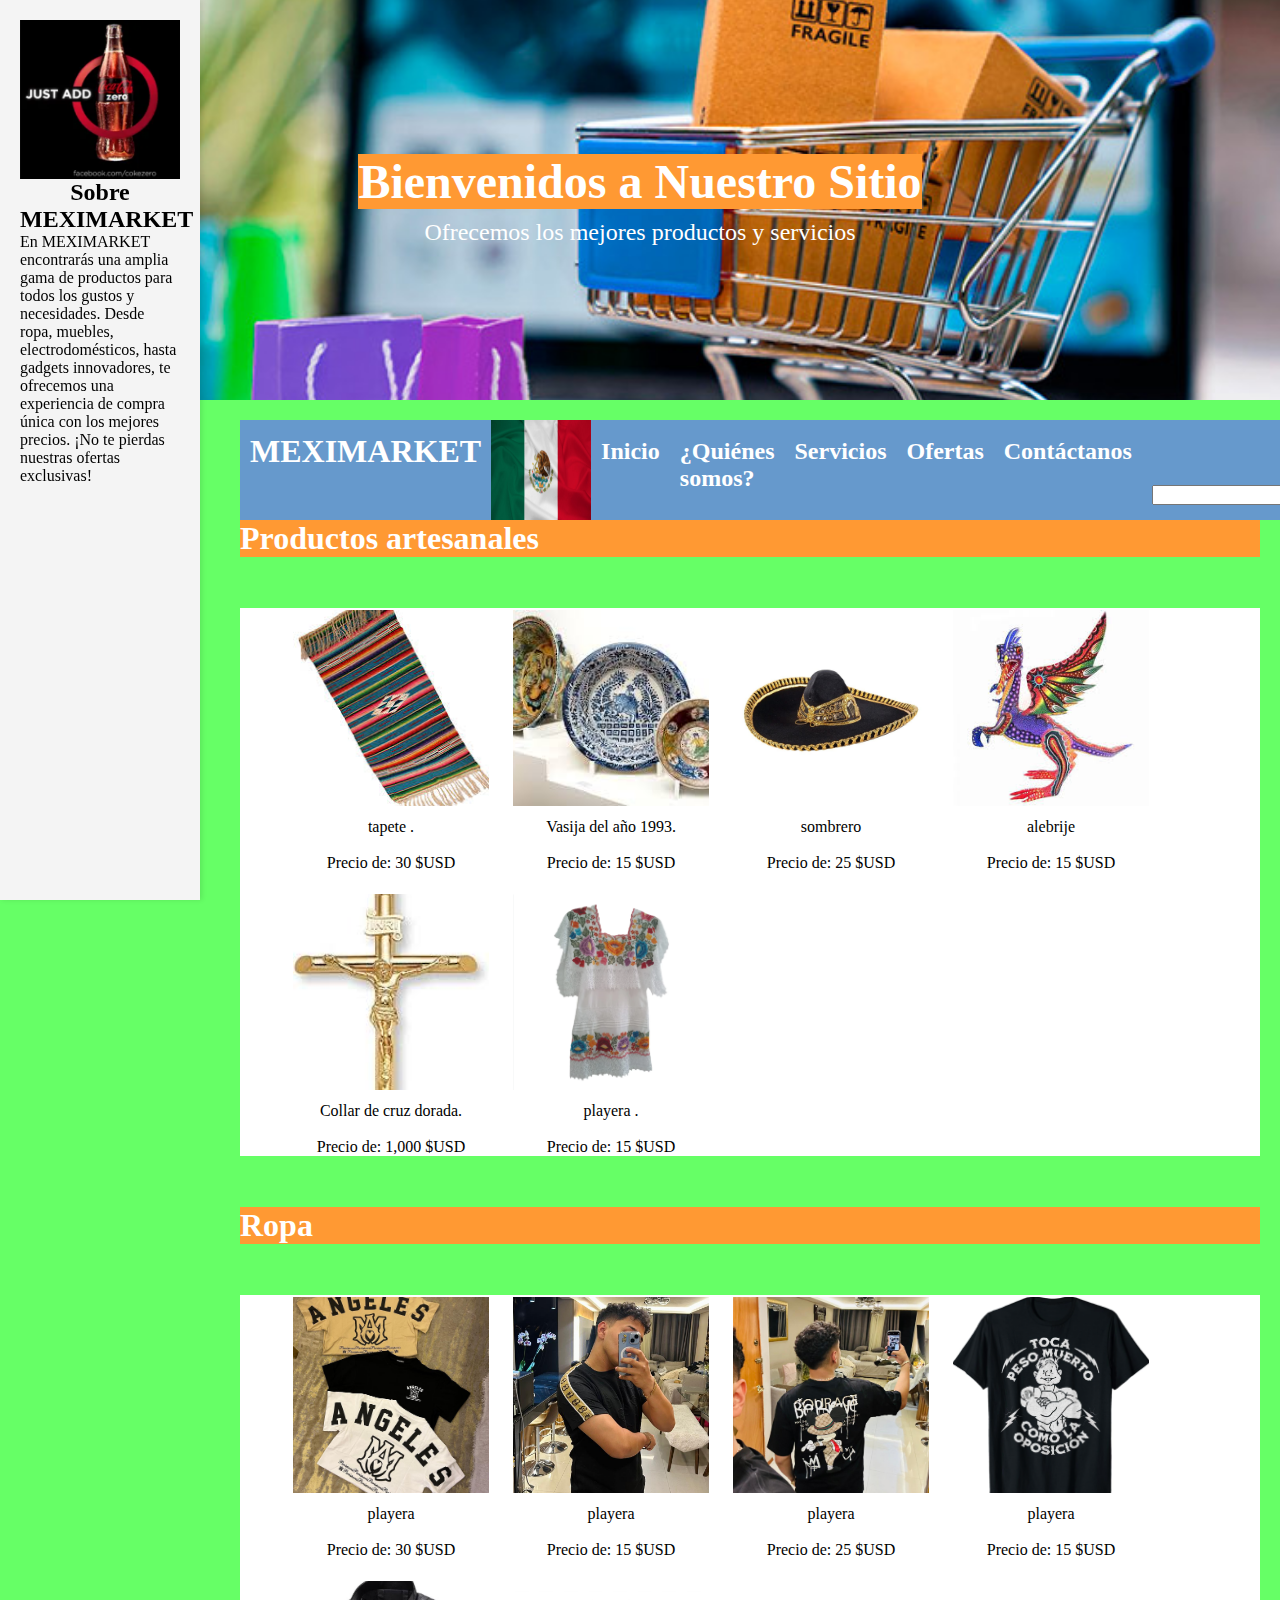
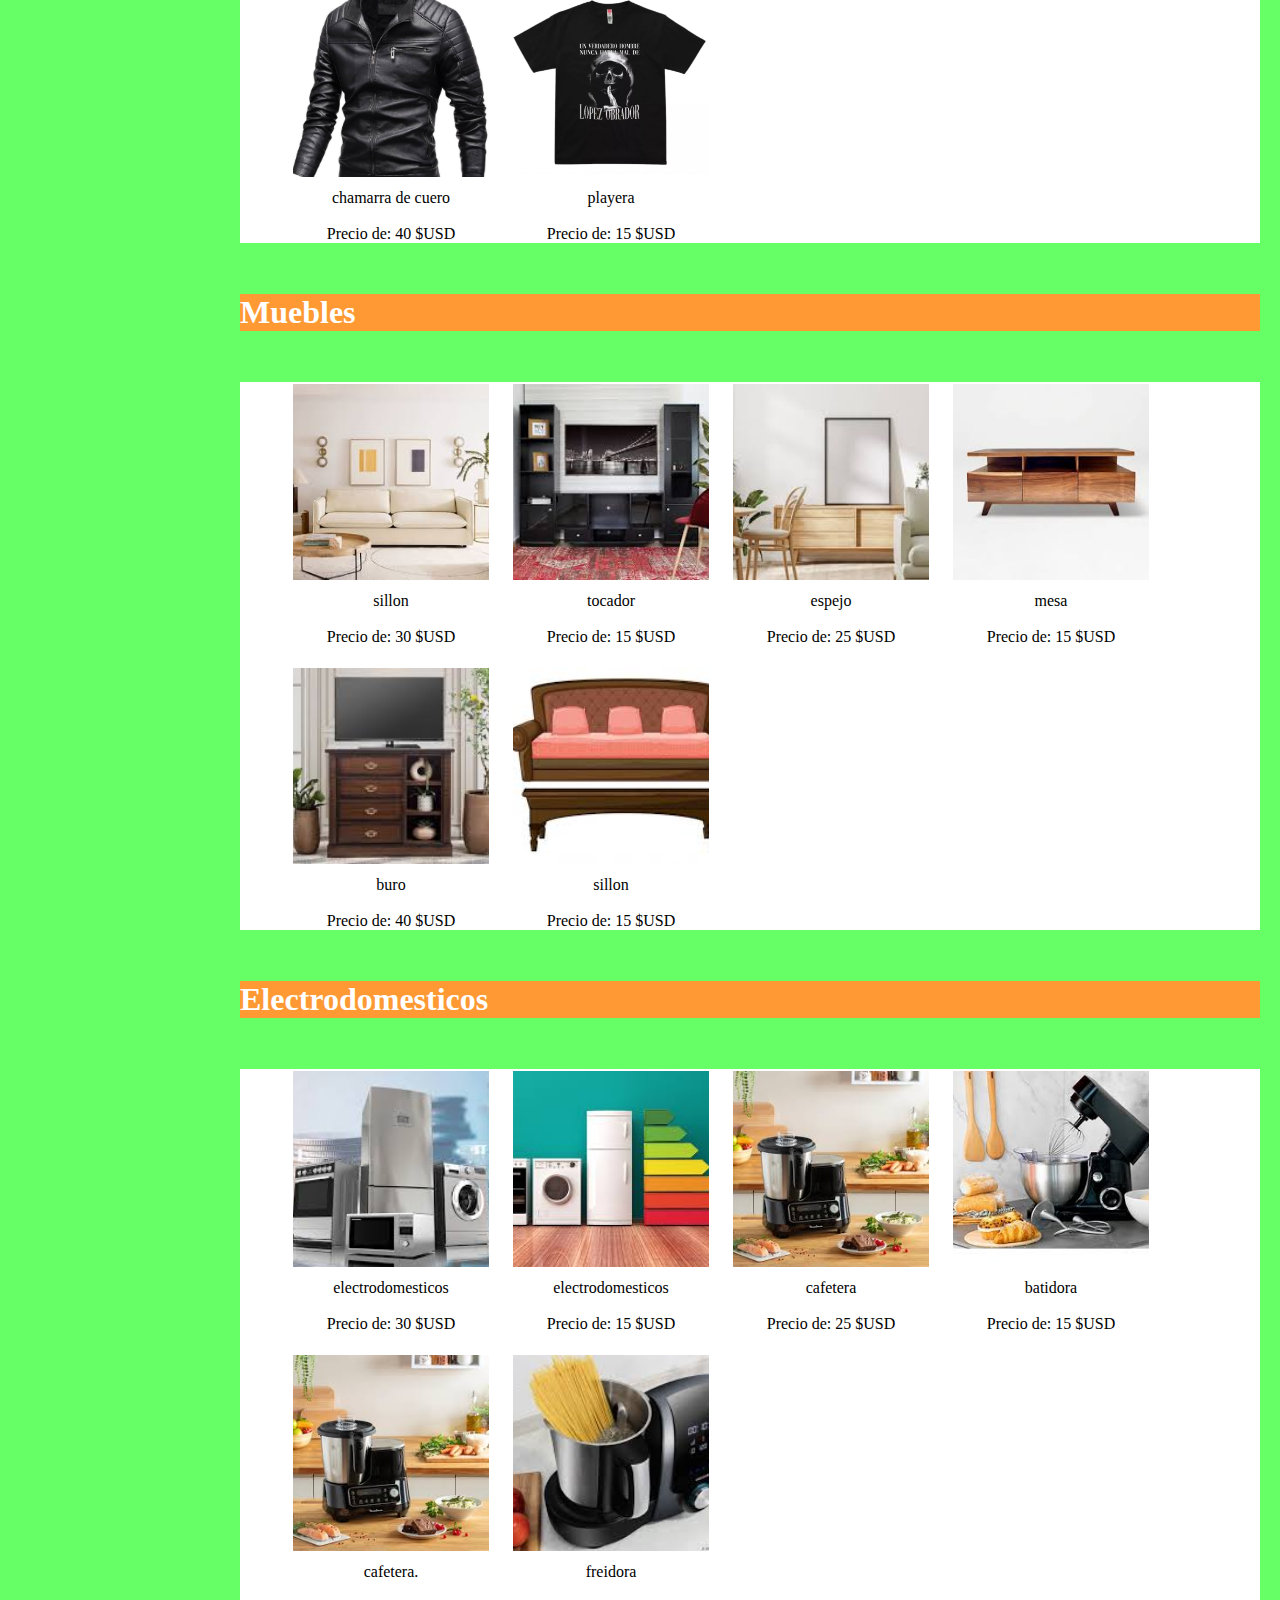
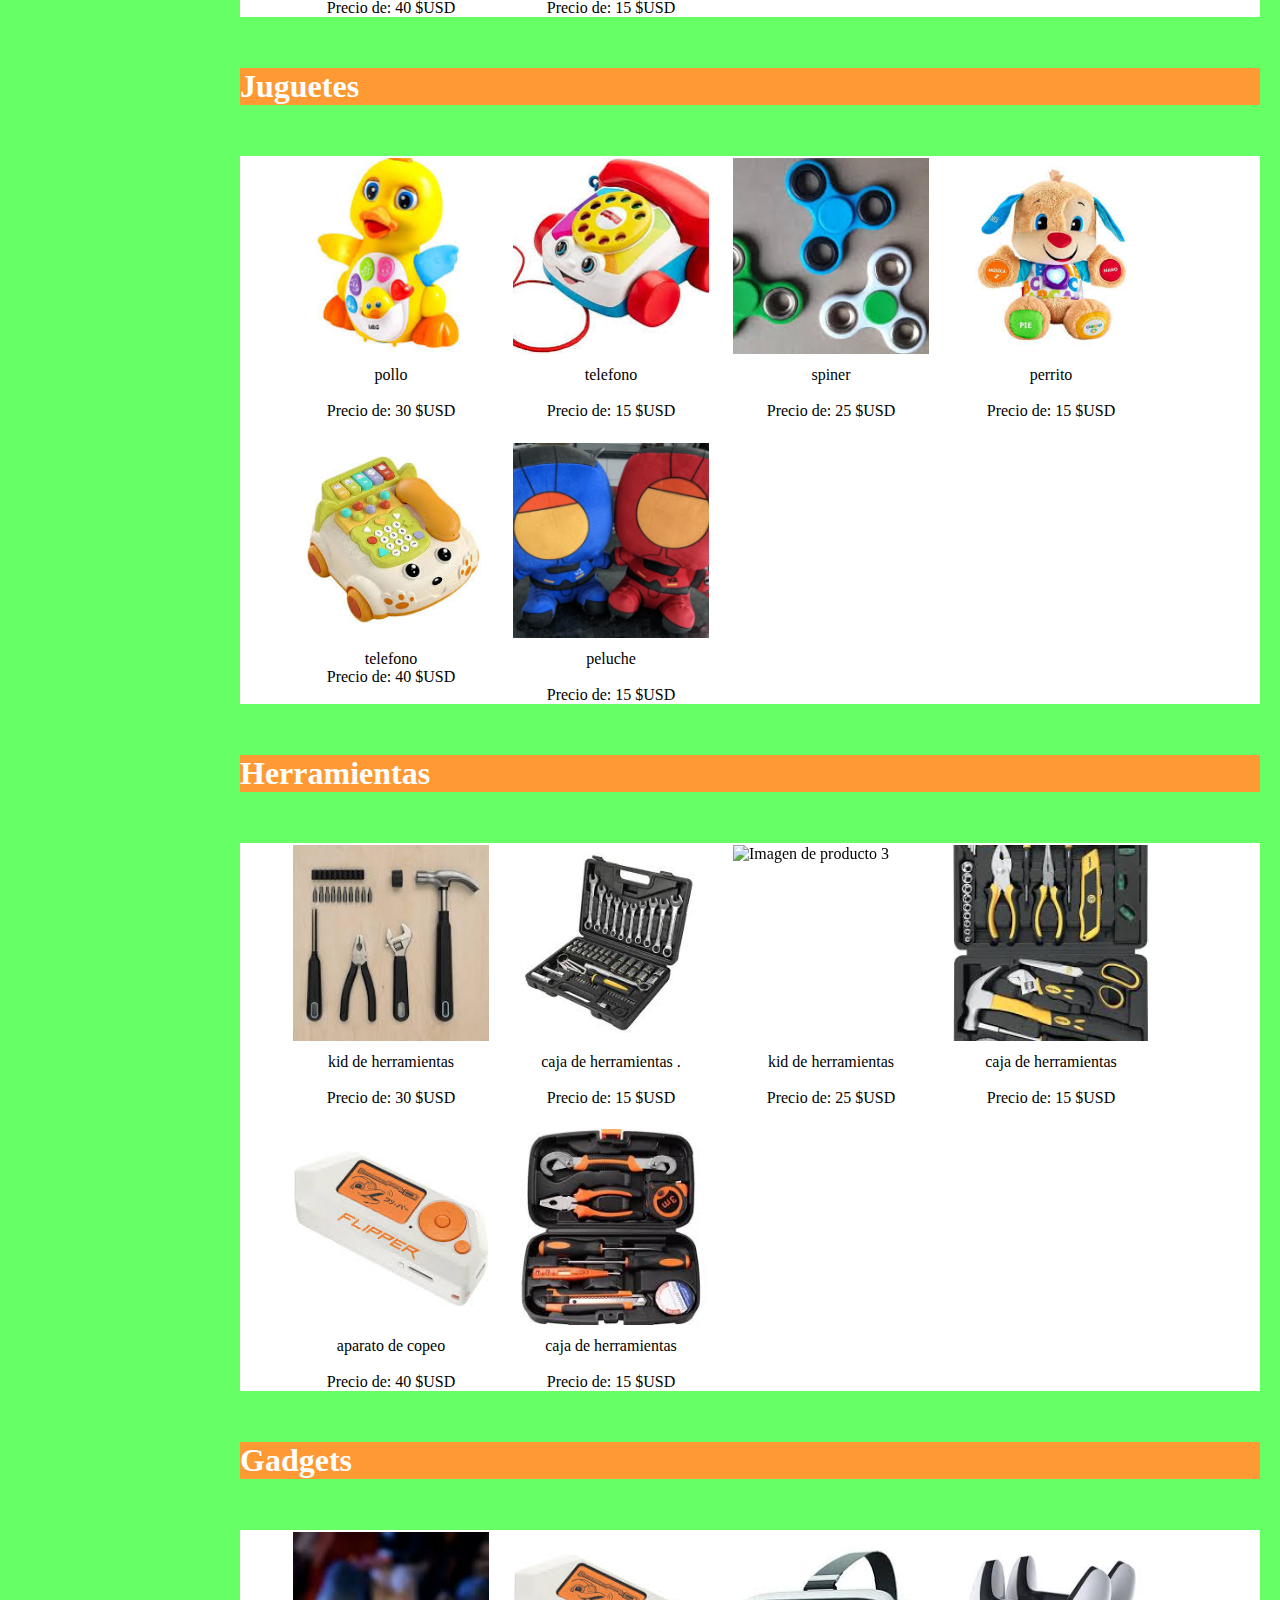
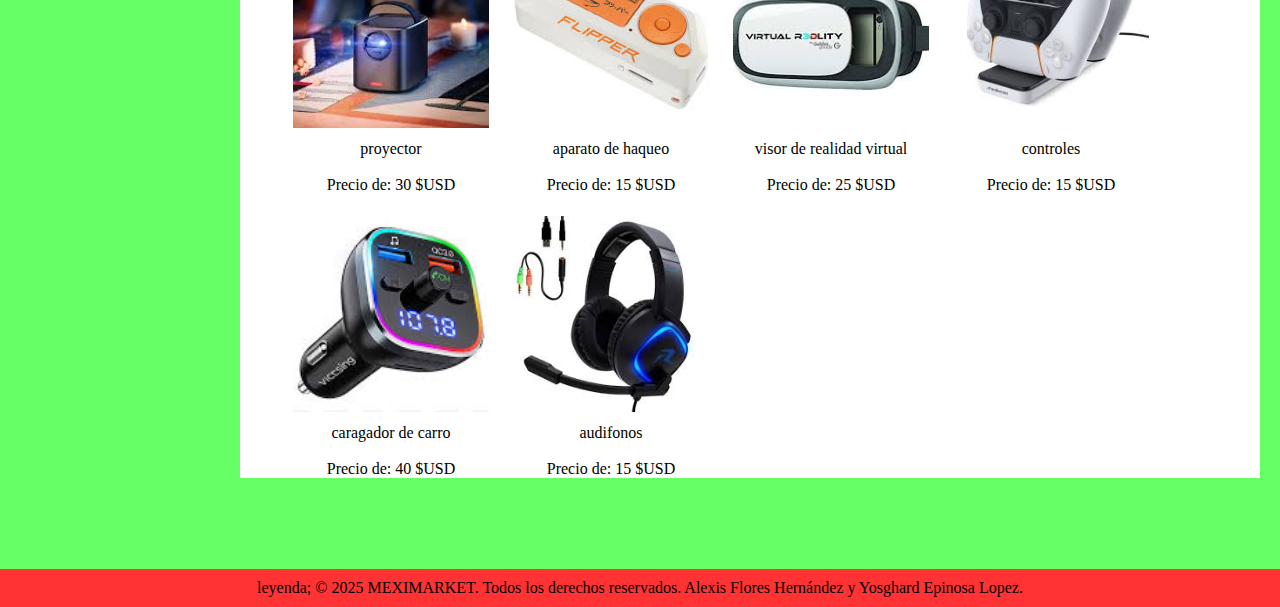
==== index.html @ 7d4c75ef "Add files via upload" ====
<!DOCTYPE html>  
<html lang="es">  
<head>  
    <meta charset="UTF">  
    <meta name="viewport" content="width=device-width, initial-scale=1.0">  
    <title>MEXIMARKET.com</title>  
    <link rel="stylesheet" href="estilo.css" />  
	    <style>
        /* Barra lateral */
        .barra-lateral {
            width: 200px;
            background-color: #f4f4f4;
            padding: 20px;
            position: fixed;
            height: 100%;
            top: 0;
            left: 0;
            box-shadow: 2px 0px 5px rgba(0, 0, 0, 0.1);
        }

        .barra-lateral h2 {
            text-align: center;
        }
		 .barra-lateral img {  
            max-width: 100%; /* Se adapta al ancho de la barra lateral */  
            height: auto; /* Mantiene la proporci�n */  
            display: block; /* Asegura que ocupa su propia l�nea */  
            margin: 0 auto; /* Centra la imagen horizontalmente */  
        }  

        .contenedor {
            margin-left: 220px; /* Espacio para la barra lateral */
            padding: 20px;
        }

        footer {
            margin-top: 20px;
            text-align: center;
        }
    </style>

</head>  
<body>  
<!-- Barra Lateral -->
<div class="barra-lateral">
    <img src="img/anuncioC.png" alt="anuncio">  

    <h2>Sobre MEXIMARKET</h2>
    <p>En MEXIMARKET encontrar�s una amplia gama de productos para todos los gustos y necesidades. Desde ropa, muebles, electrodom�sticos, hasta gadgets innovadores, te ofrecemos una experiencia de compra �nica con los mejores precios. �No te pierdas nuestras ofertas exclusivas!</p>
</div>

 <header class="header">  
        <h1 class="header-title">Bienvenidos a Nuestro Sitio</h1>  
        <p class="header-subtitle">Ofrecemos los mejores productos y servicios</p> 
    </header>  


<div class="contenedor">

<nav>  
    <h1>MEXIMARKET</h1>  
    <img src="img/mexico.jpg" alt="Imagen de producto 1">  
    <ul>  
        <li><a href="index.html"><strong><h2>Inicio</h2></strong></a></li>  
        <li>  
            <a href="#"><strong><h2>�Qui�nes somos?</h2></strong></a>  
            <ul class="menu-vertical">  
                <li><a href="HO.html">Historia de origen</a></li>  
                <li><a href="Vision.html">Visi�n</a></li>  
                <li><a href="Mision.html">Misi�n</a></li>  
                <li><a href="Valores.html">Valores</a></li>  
            </ul>  
        </li>  
        <li>  
            <a href="#"><strong><h2>Servicios</h2></strong></a>  
            <ul class="menu-vertical">  
                <li><a href="ropa.html">Ropa</a></li>  
                <li><a href="muebles.html">Muebles</a></li>  
                <li><a href="electro.html">Electrodom�sticos</a></li>  
                <li><a href="juguetes.html">Juguetes</a></li>  
                <li><a href="herramientas.html">Herramientas</a></li>  
                <li><a href="ga.html">Gadgets</a></li>  
            </ul>  
        </li>  
        <li><a href="ofertas.html"><strong><h2>Ofertas</h2></strong></a></li>  
        <li><a href="contactenos.html"><strong><h2>Cont�ctanos</h2></strong></a></li>  
    </ul>  
	<form id="form1" name="form1" method="post" action="">
<label>
<h1 align="right"><strong> Buscar: </strong>
  <input type="text" name="textfield" value="" size="50">
</h1>
</label>

</form> 
</nav> 
 
  
<h1>Productos artesanales</h1>

<div class="productos1">

<div id="Productos">  
    <div class="producto">  
        <img src="img/sarape.jpg" alt="Imagen de producto 1">   
        <p>tapete . <br>
          </br> Precio de: 30 $USD</p>   
    </div>  
<!--wey checa bien los comentarios que te voy dejando-->
    <div class="producto">  
	<!-- aqu� va la imagen-->
        <img src="img/talavera.jpg" alt="Imagen de producto 2">  
        <p><!--Escribe qu� producto es y su precio-->Vasija  del a�o 1993. <br>
          </br> Precio de: 15 $USD</p>   
    </div>  

    <div class="producto">  
        <img src="img/SombreroC.jpg" alt="Imagen de producto 3">   
        <p>sombrero <br>
          </br> Precio de: 25 $USD</p>   
    </div>  

    <div class="producto">  
        <img src="img/alebrije.jpg" alt="Imagen de producto 4">  
        <p>alebrije <br>
          </br> Precio de: 15 $USD</p>   
    </div>  

    <div class="producto">  
        <img src="img/Cruz.jpg" alt="Imagen de producto 5">  
        <p>Collar de cruz dorada.<br></br> Precio de: 1,000 $USD</p>   
    </div>  

    <div class="producto">  
        <img src="img/huipil.png" alt="Imagen de producto 6">  
        <p>playera .<br>
          </br> Precio de: 15 $USD</p>   
    </div>  
</div>
</div>
<h1>Ropa</h1>
<div class="productos1">

<div id="Productos">  
    <div class="producto">  
        <img src="img/Imagen de WhatsApp 2025-03-13 a las 19.27.12_531cced7.jpg" alt="Imagen de producto 1">   
        <p>playera<br>
          </br> Precio de: 30 $USD</p>   
    </div>  
<!--wey checa bien los comentarios que te voy dejando-->
    <div class="producto">  
	<!-- aqu� va la imagen-->
        <img src="img/Imagen de WhatsApp 2025-03-13 a las 19.27.11_e3f47203.jpg" alt="Imagen de producto 2">  
        <p><!--Escribe qu� producto es y su precio-->playera <br>
          </br> Precio de: 15 $USD</p>   
    </div>  

    <div class="producto">  
        <img src="img/Imagen de WhatsApp 2025-03-13 a las 19.27.11_13dcd95d.jpg" alt="Imagen de producto 3">   
        <p>playera<br>
          </br> Precio de: 25 $USD</p>   
    </div>  

    <div class="producto">  
        <img src="img/AMLO.png" alt="Imagen de producto 4">  
        <p>playera<br>
          </br> Precio de: 15 $USD</p>   
    </div>  

    <div class="producto">  
        <img src="img/chaq.png" alt="Imagen de producto 5">  
        <p>chamarra de cuero <br>
          </br> Precio de: 40 $USD</p>   
    </div>  

    <div class="producto">  
        <img src="img/calcio.png" alt="Imagen de producto 6">  
        <p>playera<br>
          </br> Precio de: 15 $USD</p>   
    </div>  
</div>
</div>
<h1>Muebles</h1>
 
<div class="productos1">

<div id="Productos">  
    <div class="producto">  
        <img src="img/mueble2.jpg" alt="Imagen de producto 1">   
        <p>sillon <br>
          </br> Precio de: 30 $USD</p>   
    </div>  
    <div class="producto">  
        <img src="img/mueble.jpg" alt="Imagen de producto 2">  
        <p>tocador <br>
          </br> Precio de: 15 $USD</p>   
    </div>  

    <div class="producto">  
        <img src="img/mueble3.jpg" alt="Imagen de producto 3">   
        <p>espejo<br>
          </br> Precio de: 25 $USD</p>   
    </div>  

    <div class="producto">  
        <img src="img/mueble4.jpg" alt="Imagen de producto 4">  
        <p>mesa<br>
          </br> Precio de: 15 $USD</p>   
    </div>  

    <div class="producto">  
        <img src="img/mueble5.jpg" alt="Imagen de producto 5">  
        <p>buro <br>
          </br> Precio de: 40 $USD</p>   
    </div>  

    <div class="producto">  
        <img src="img/mueble7.jpg" alt="Imagen de producto 6">  
        <p>sillon <br>
          </br> Precio de: 15 $USD</p>   
    </div>  
</div>
</div>
<h1>Electrodomesticos</h1>
<div class="productos1">

<div id="Productos">  
    <div class="producto">  
        <img src="img/lavadora.jpg" alt="Imagen de producto 1">   
        <p>electrodomesticos <br>
          </br> Precio de: 30 $USD</p>   
    </div>  
<!--wey checa bien los comentarios que te voy dejando-->
    <div class="producto">  
	<!-- aqu� va la imagen-->
        <img src="img/muchas.jpg" alt="Imagen de producto 2">  
        <p><!--Escribe qu� producto es y su precio-->
          electrodomesticos <br>
        </br> Precio de: 15 $USD</p>   
    </div>  

    <div class="producto">  
        <img src="img/licuadora.jpg" alt="Imagen de producto 3">   
        <p>cafetera<br>
          </br> Precio de: 25 $USD</p>   
    </div>  

    <div class="producto">  
        <img src="img/batidora.jpg" alt="Imagen de producto 4">  
        <p>batidora<br>
          </br> Precio de: 15 $USD</p>   
    </div>  

    <div class="producto">  
        <img src="img/cafetera.jpg" alt="Imagen de producto 5">  
        <p>cafetera.<br>
          </br> Precio de: 40 $USD</p>   
    </div>  

    <div class="producto">  
        <img src="img/express.jpg" alt="Imagen de producto 6">  
        <p>freidora<br>
          </br> Precio de: 15 $USD</p>   
    </div>  
</div>
</div>
<h1>Juguetes</h1>
 
<div class="productos1">

<div id="Productos">  
    <div class="producto">  
        <img src="img/pollo.jpg" alt="Imagen de producto 1">   
        <p>pollo<br>
          </br> Precio de: 30 $USD</p>   
    </div>  
<!--wey checa bien los comentarios que te voy dejando-->
    <div class="producto">  
	<!-- aqu� va la imagen-->
        <img src="img/telefono.jpg" alt="Imagen de producto 2">  
        <p><!--Escribe qu� producto es y su precio-->telefono<br>
          </br> Precio de: 15 $USD</p>   
    </div>  

    <div class="producto">  
        <img src="img/spiner.jpg" alt="Imagen de producto 3">   
        <p>spiner<br>
          </br> Precio de: 25 $USD</p>   
    </div>  

    <div class="producto">  
        <img src="img/perrito.jpg" alt="Imagen de producto 4">  
        <p>perrito <br>
          </br> Precio de: 15 $USD</p>   
    </div>  

    <div class="producto">  
        <img src="img/tel.jpg" alt="Imagen de producto 5">  
        <p>telefono<br>
Precio de: 40 $USD</p>   
    </div>  

    <div class="producto">  
        <img src="img/ultraplushi.png" alt="Imagen de producto 6">  
        <p>peluche<br>
          </br> Precio de: 15 $USD</p>   
    </div>  
</div>
</div>
<h1>Herramientas</h1>
<div class="productos1">

<div id="Productos">  
    <div class="producto">  
        <img src="img/martillo.jpg" alt="Imagen de producto 1">   
        <p>kid de herramientas <br>
          </br> Precio de: 30 $USD</p>   
    </div>  
<!--wey checa bien los comentarios que te voy dejando-->
    <div class="producto">  
	<!-- aqu� va la imagen-->
        <img src="img/caja.jpg" alt="Imagen de producto 2">  
        <p><!--Escribe qu� producto es y su precio-->caja de herramientas . <br>
          </br> Precio de: 15 $USD</p>   
    </div>  

    <div class="producto">  
        <img src="img/karely.jpg" alt="Imagen de producto 3">   
        <p> kid de herramientas <br>
          </br> Precio de: 25 $USD</p>   
    </div>  

    <div class="producto">  
        <img src="img/caja2.jpg" alt="Imagen de producto 4">  
        <p>caja de herramientas <br>
          </br> Precio de: 15 $USD</p>   
    </div>  

    <div class="producto">  
        <img src="img/cosito.jpg" alt="Imagen de producto 5">  
        <p>aparato de copeo <br>
          </br> Precio de: 40 $USD</p>   
    </div>  

    <div class="producto">  
        <img src="img/caja3.jpg" alt="Imagen de producto 6">  
        <p>caja de herramientas <br>
          </br> Precio de: 15 $USD</p>   
    </div>  
</div>
</div>
<h1>Gadgets</h1>
<div class="productos1">

<div id="Productos">  
    <div class="producto">  
        <img src="img/camara.jpg" alt="Imagen de producto 1">   
        <p>proyector <br>
          </br> Precio de: 30 $USD</p>   
    </div>  
<!--wey checa bien los comentarios que te voy dejando-->
    <div class="producto">  
	<!-- aqu� va la imagen-->
        <img src="img/cosito.jpg" alt="Imagen de producto 2">  
        <p><!--Escribe qu� producto es y su precio-->aparato de haqueo <br>
          </br> Precio de: 15 $USD</p>   
    </div>  

    <div class="producto">  
        <img src="img/real.jpg" alt="Imagen de producto 3">   
        <p>visor de realidad virtual <br>
          </br> Precio de: 25 $USD</p>   
    </div>  

    <div class="producto">  
        <img src="img/control.jpg" alt="Imagen de producto 4">  
        <p>controles<br>
          </br> Precio de: 15 $USD</p>   
    </div>  

    <div class="producto">  
        <img src="img/carro.jpg" alt="Imagen de producto 5">  
        <p>caragador de carro <br>
          </br> Precio de: 40 $USD</p>   
    </div>  

    <div class="producto">  
        <img src="img/audifonos.jpg" alt="Imagen de producto 6">  
        <p>audifonos<br>
          </br> Precio de: 15 $USD</p>   
    </div>  
</div>
</div>
</div>

<footer><center>leyenda; � 2025 MEXIMARKET. Todos los derechos reservados. Alexis Flores Hern�ndez y Yosghard Epinosa Lopez.</center></footer>
</body>

</html>
---- estilo.css ----
@charset "utf";  

* {   
    margin: 0;  
    padding: 0;  
    box-sizing: border-box;  
    font-family: 'Open Sans';  
}  

/* Es la parte del cuerpo y fondo */  
body {  
    background-color:#66FF66;  
    font-family: Arial, Helvetica, sans-serif;
  
}  
.header {  
    background-image: url('img/Cabeza.jpg'); /* Cambia esto por la URL de tu imagen */  
    background-size: cover; /* Asegura que la imagen cubra todo el espacio */  
    background-position: center; /* Centra la imagen */  
    height: 400px; /* Altura del encabezado */  
    color: white; /* Color del texto */  
    display: flex;  
    flex-direction: column;  
    align-items: center;  
    justify-content: center;  
    text-align: center;  
}  

.header-title {  
    font-size: 48px; /* Tama�o del t�tulo */  
}  

.header-subtitle {  
    font-size: 24px; /* Tama�o del subt�tulo */  
    margin-top: 10px; /* Espaciado superior */  
}  
/* Parte del encabezado que dice "Bienvenido usuario"   
header {  
    padding: 15px;  
    background-color: #FFCC66;  
	background-image: url(img/Cabeza.jpg);
	background-size: cover;
}  
header form{
    background-color: #FFCC66;  
}
header h1{  
    padding: 2px;  
    background-color: #FFCC66;  

}
header estilo{
    flex-direction:column;  

}  */

/* Parte de la lista horizontal (inicio, servicios, etc.) */  
nav {  
    display: flex;  
    flex-direction: row;  
    background-color:#6699CC;  
    margin: auto;   
}  

/* Navegaci�n */  
nav a {  
    color:#FFFFFF;  
    padding: 14px 20px;  
    text-decoration: none;  
}  
nav img{
width:100px;
}

nav h1 {  
    color: #FFFFFF;  
    padding: 13px 10px;  
    background-color:#6699CC;  
} 
nav ul {  
    list-style-type: none; /* Elimina los puntos de la lista */  
    display: flex; /* Hace que los elementos dentro de la lista se alineen horizontalmente */  
    padding: 0; /* Elimina el padding */  
}  

nav li {  
    margin: 0 10px; /* Espaciado entre los elementos */  
}   

/* Parte de la lista desplegable del bot�n servicios */  
.menu-vertical {  
    position: absolute;  
    display: none;  
    list-style: none;  
    width: 200px;  
    background-color: rgba(0, 0, 0, .5);  
    z-index: 10; /* Aseg�rate de que tenga un z-index alto para que est� por encima de las im�genes */  
}  

.menu-vertical li:hover {  
    background-color: #999999;  
}  

nav li:hover .menu-vertical {  
    display: block;  
}  

.menu-vertical li a {  
    display: block;  
    color: white;  
    text-decoration: none;  
    padding: 15px 15px 15px 20px;  
}  

/* Parte en donde van a ir los productos a elegir */  
#Productos {  
    display: grid;  
    grid-template-columns: repeat(6, 1fr);  
    width: 90%;  
    margin: 5%;  
    grid-gap: 30px;  
}  

#Productos img {  
    width: 100%;  
    transition: all 300ms;  
    position: relative;  
}  

#Productos img:hover {  
    transform: scale(1.15);  
}  
#Productos {  
    display: flex;  
    flex-wrap: wrap;  
    gap: 20px; /* Espacio entre las im�genes */  
}  

#Productos img {  
    width: 200px; /* Ancho fijo para todas las im�genes */  
    height: 200px; /* Alto fijo para mantener las mismas dimensiones */  
    object-fit: cover; /* Hace que la imagen se recorte si no tiene el mismo aspecto */  
    border: 2px solid white; /* Borde blanco */  
    background-color: white; /* Fondo blanco */  
	display: flex;  
}  
.productos1{
background-color:#FFFFFF;
    flex-wrap: wrap;  

}
.producto {  
    display: flex;  
    flex-direction: column;  
    align-items: center; /* Centra el texto con respecto a la imagen */  
}  

.producto img {  
    width: 200px; /* Ancho fijo para todas las im�genes */  
    height: 200px; /* Alto fijo para mantener las mismas dimensiones */  
    object-fit: cover; /* Hace que la imagen se recorte si no tiene el mismo aspecto */  
    border: 1px solid white; /* Borde blanco */  
    background-color: white; /* Fondo blanco */  
}  

.producto p {  
    margin-top: 10px; /* Espacio entre la imagen y el texto */  
    text-align: center; /* Centrar el texto */  
}  
footer{
background-color:#FF3333;
padding: 10px;
}
h1{
color:#FFFFFF;
background-color:#FF9933;

}
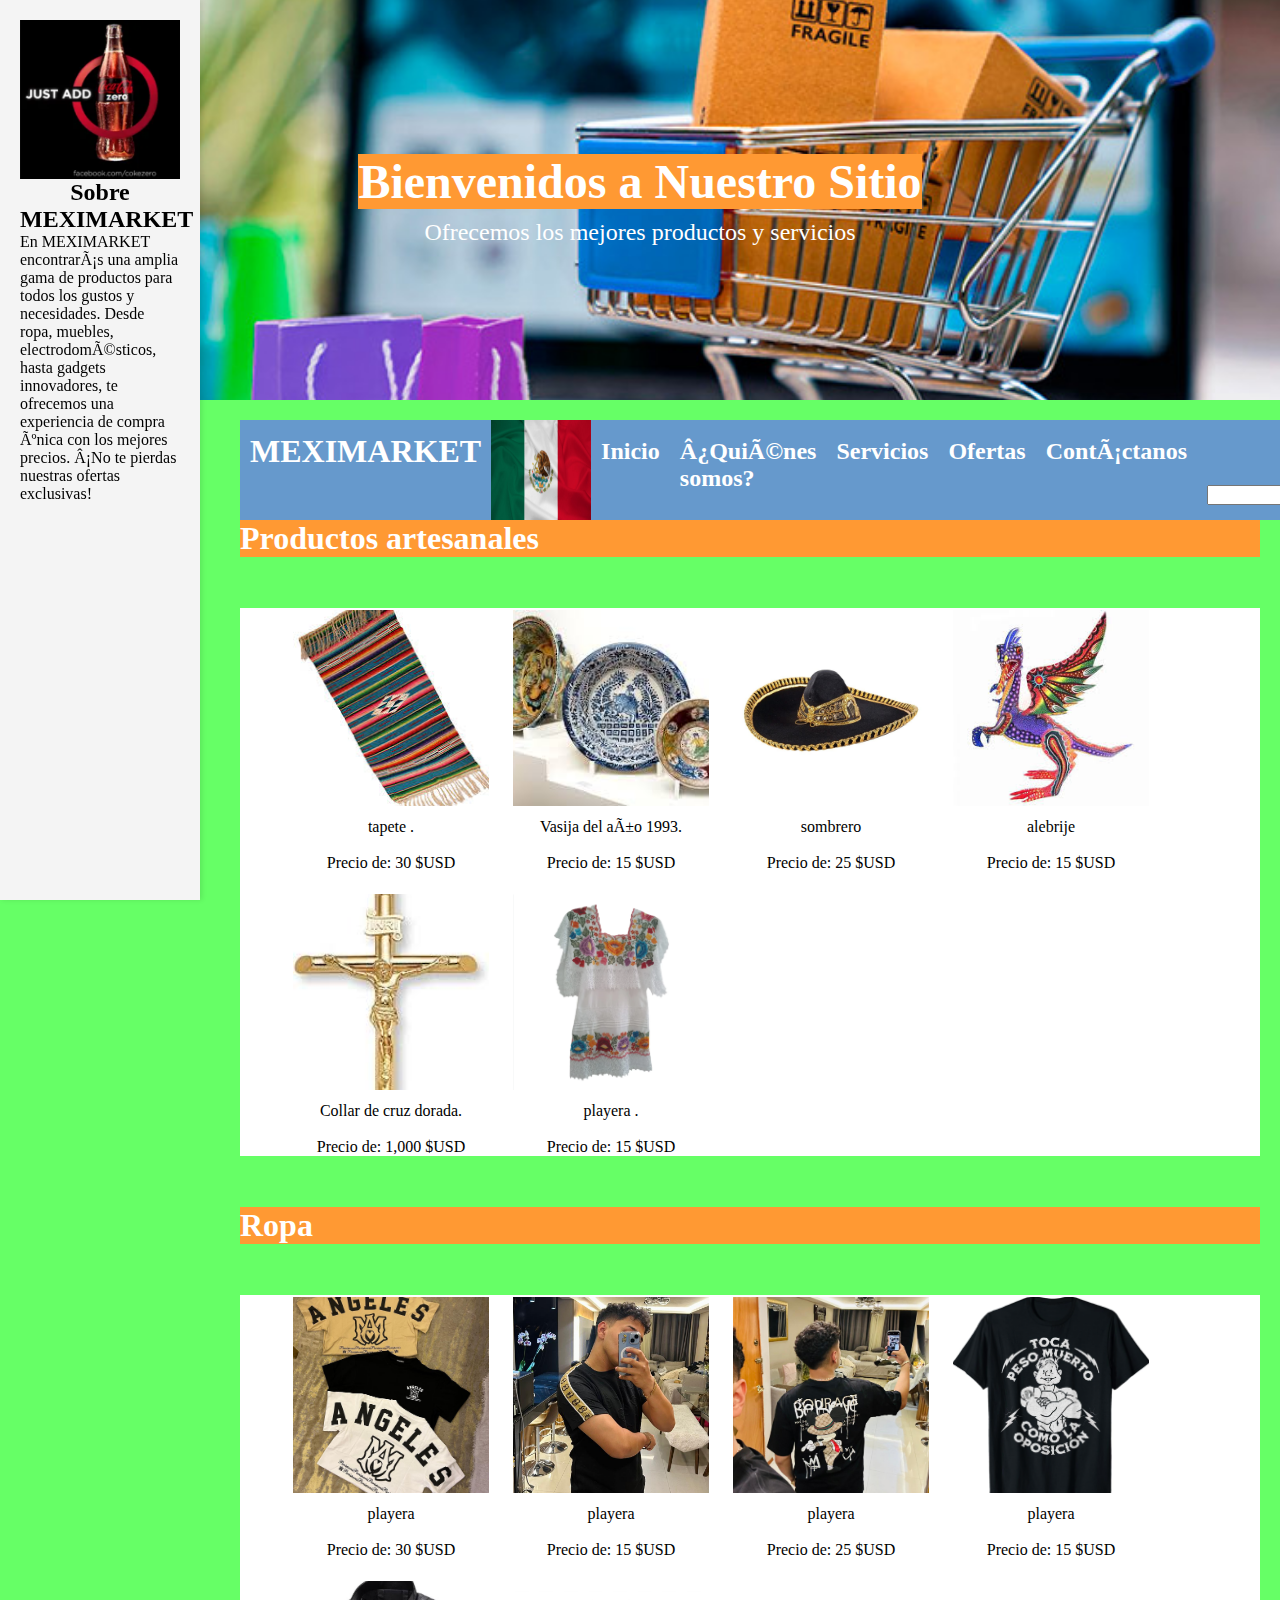
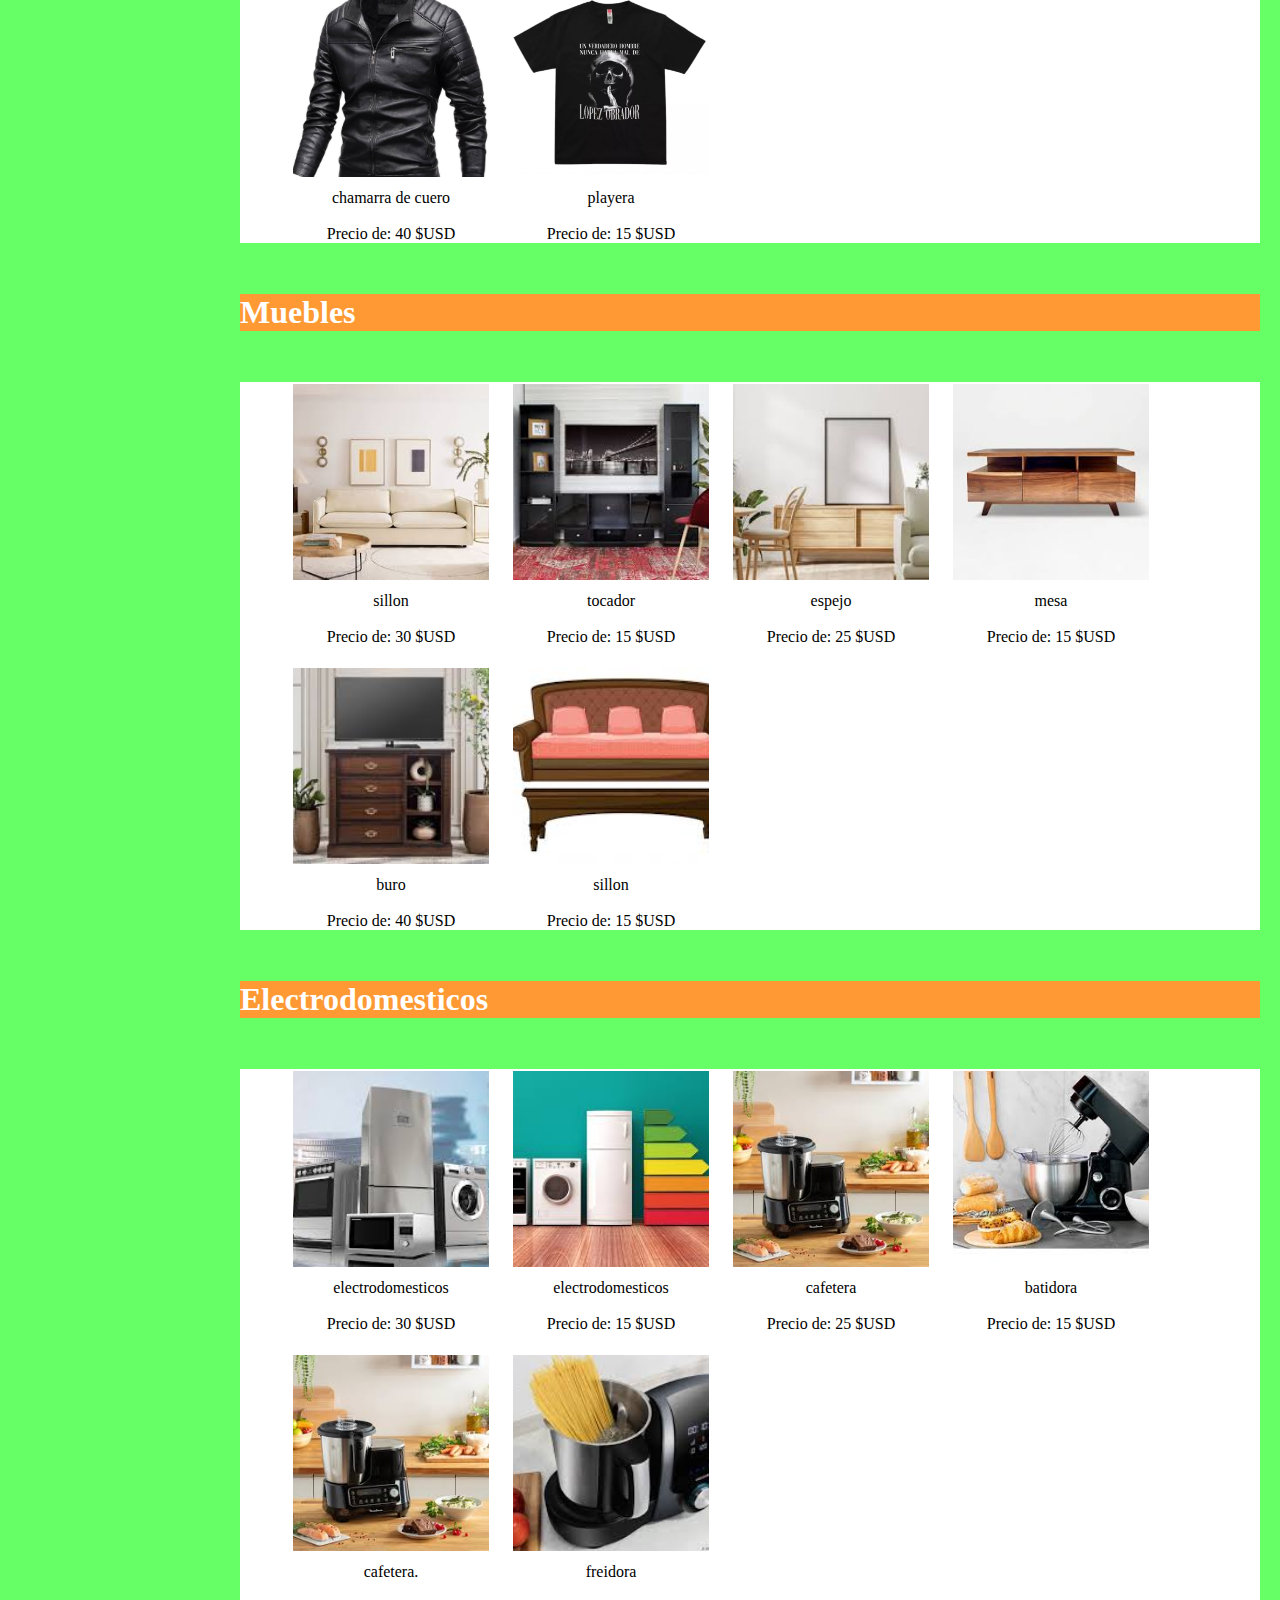
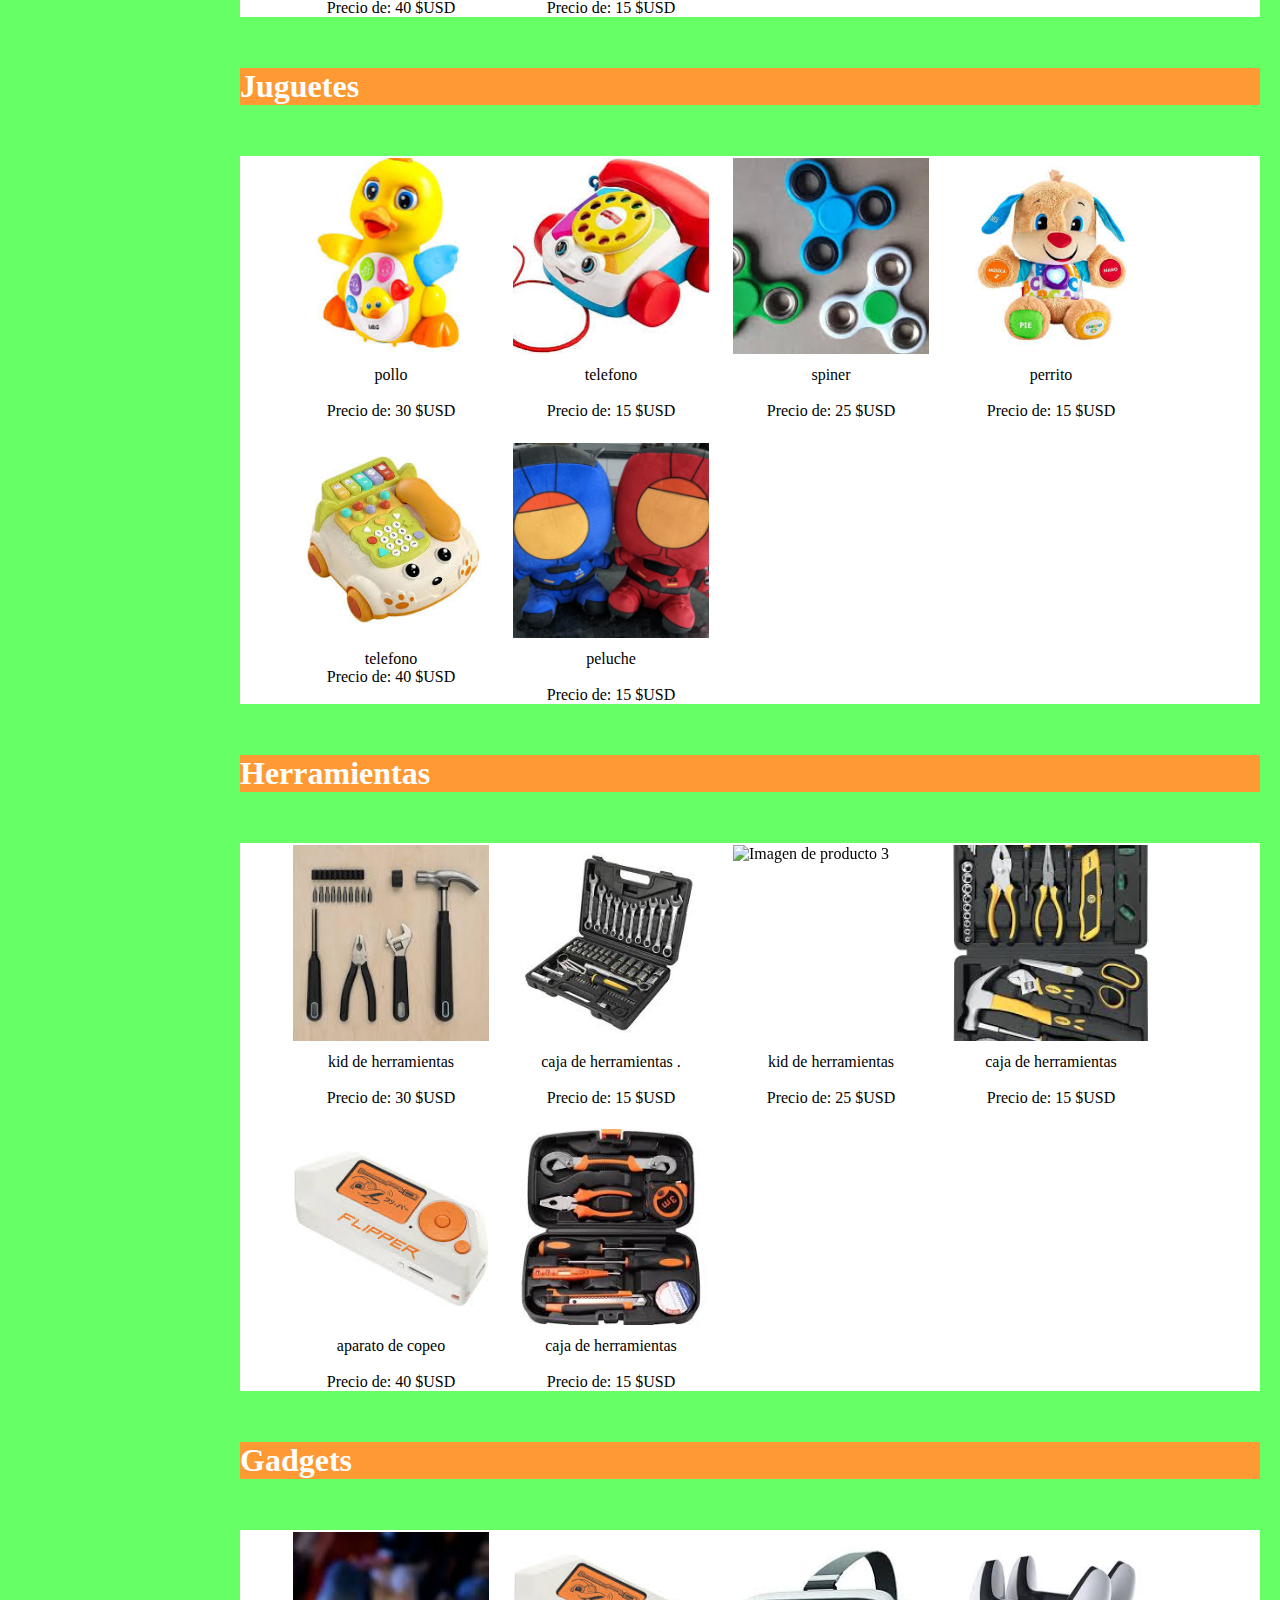
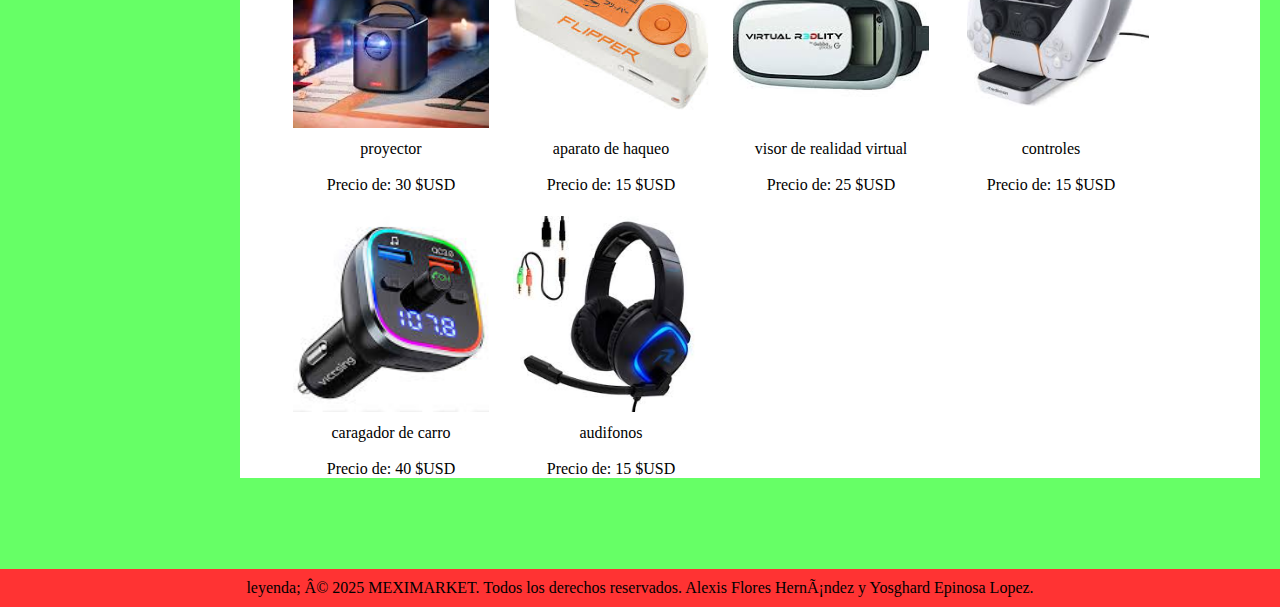
==== commit 0dc3ab05: "Update index.html" ====
--- a/index.html
+++ b/index.html
@@ -23,8 +23,8 @@
         }
 		 .barra-lateral img {  
             max-width: 100%; /* Se adapta al ancho de la barra lateral */  
-            height: auto; /* Mantiene la proporci�n */  
-            display: block; /* Asegura que ocupa su propia l�nea */  
+            height: auto; /* Mantiene la proporción */  
+            display: block; /* Asegura que ocupa su propia línea */  
             margin: 0 auto; /* Centra la imagen horizontalmente */  
         }  
 
@@ -46,7 +46,7 @@
     <img src="img/anuncioC.png" alt="anuncio">  
 
     <h2>Sobre MEXIMARKET</h2>
-    <p>En MEXIMARKET encontrar�s una amplia gama de productos para todos los gustos y necesidades. Desde ropa, muebles, electrodom�sticos, hasta gadgets innovadores, te ofrecemos una experiencia de compra �nica con los mejores precios. �No te pierdas nuestras ofertas exclusivas!</p>
+    <p>En MEXIMARKET encontrarás una amplia gama de productos para todos los gustos y necesidades. Desde ropa, muebles, electrodomésticos, hasta gadgets innovadores, te ofrecemos una experiencia de compra única con los mejores precios. ¡No te pierdas nuestras ofertas exclusivas!</p>
 </div>
 
  <header class="header">  
@@ -63,11 +63,11 @@
     <ul>  
         <li><a href="index.html"><strong><h2>Inicio</h2></strong></a></li>  
         <li>  
-            <a href="#"><strong><h2>�Qui�nes somos?</h2></strong></a>  
+            <a href="#"><strong><h2>¿Quiénes somos?</h2></strong></a>  
             <ul class="menu-vertical">  
                 <li><a href="HO.html">Historia de origen</a></li>  
-                <li><a href="Vision.html">Visi�n</a></li>  
-                <li><a href="Mision.html">Misi�n</a></li>  
+                <li><a href="Vision.html">Visión</a></li>  
+                <li><a href="Mision.html">Misión</a></li>  
                 <li><a href="Valores.html">Valores</a></li>  
             </ul>  
         </li>  
@@ -76,14 +76,14 @@
             <ul class="menu-vertical">  
                 <li><a href="ropa.html">Ropa</a></li>  
                 <li><a href="muebles.html">Muebles</a></li>  
-                <li><a href="electro.html">Electrodom�sticos</a></li>  
+                <li><a href="electro.html">Electrodomésticos</a></li>  
                 <li><a href="juguetes.html">Juguetes</a></li>  
                 <li><a href="herramientas.html">Herramientas</a></li>  
                 <li><a href="ga.html">Gadgets</a></li>  
             </ul>  
         </li>  
         <li><a href="ofertas.html"><strong><h2>Ofertas</h2></strong></a></li>  
-        <li><a href="contactenos.html"><strong><h2>Cont�ctanos</h2></strong></a></li>  
+        <li><a href="contactenos.html"><strong><h2>Contáctanos</h2></strong></a></li>  
     </ul>  
 	<form id="form1" name="form1" method="post" action="">
 <label>
@@ -108,9 +108,9 @@
     </div>  
 <!--wey checa bien los comentarios que te voy dejando-->
     <div class="producto">  
-	<!-- aqu� va la imagen-->
+	<!-- aquí va la imagen-->
         <img src="img/talavera.jpg" alt="Imagen de producto 2">  
-        <p><!--Escribe qu� producto es y su precio-->Vasija  del a�o 1993. <br>
+        <p><!--Escribe qué producto es y su precio-->Vasija  del año 1993. <br>
           </br> Precio de: 15 $USD</p>   
     </div>  
 
@@ -149,9 +149,9 @@
     </div>  
 <!--wey checa bien los comentarios que te voy dejando-->
     <div class="producto">  
-	<!-- aqu� va la imagen-->
+	<!-- aquí va la imagen-->
         <img src="img/Imagen de WhatsApp 2025-03-13 a las 19.27.11_e3f47203.jpg" alt="Imagen de producto 2">  
-        <p><!--Escribe qu� producto es y su precio-->playera <br>
+        <p><!--Escribe qué producto es y su precio-->playera <br>
           </br> Precio de: 15 $USD</p>   
     </div>  
 
@@ -232,9 +232,9 @@
     </div>  
 <!--wey checa bien los comentarios que te voy dejando-->
     <div class="producto">  
-	<!-- aqu� va la imagen-->
+	<!-- aquí va la imagen-->
         <img src="img/muchas.jpg" alt="Imagen de producto 2">  
-        <p><!--Escribe qu� producto es y su precio-->
+        <p><!--Escribe qué producto es y su precio-->
           electrodomesticos <br>
         </br> Precio de: 15 $USD</p>   
     </div>  
@@ -276,9 +276,9 @@
     </div>  
 <!--wey checa bien los comentarios que te voy dejando-->
     <div class="producto">  
-	<!-- aqu� va la imagen-->
+	<!-- aquí va la imagen-->
         <img src="img/telefono.jpg" alt="Imagen de producto 2">  
-        <p><!--Escribe qu� producto es y su precio-->telefono<br>
+        <p><!--Escribe qué producto es y su precio-->telefono<br>
           </br> Precio de: 15 $USD</p>   
     </div>  
 
@@ -318,9 +318,9 @@
     </div>  
 <!--wey checa bien los comentarios que te voy dejando-->
     <div class="producto">  
-	<!-- aqu� va la imagen-->
+	<!-- aquí va la imagen-->
         <img src="img/caja.jpg" alt="Imagen de producto 2">  
-        <p><!--Escribe qu� producto es y su precio-->caja de herramientas . <br>
+        <p><!--Escribe qué producto es y su precio-->caja de herramientas . <br>
           </br> Precio de: 15 $USD</p>   
     </div>  
 
@@ -360,9 +360,9 @@
     </div>  
 <!--wey checa bien los comentarios que te voy dejando-->
     <div class="producto">  
-	<!-- aqu� va la imagen-->
+	<!-- aquí va la imagen-->
         <img src="img/cosito.jpg" alt="Imagen de producto 2">  
-        <p><!--Escribe qu� producto es y su precio-->aparato de haqueo <br>
+        <p><!--Escribe qué producto es y su precio-->aparato de haqueo <br>
           </br> Precio de: 15 $USD</p>   
     </div>  
 
@@ -393,7 +393,7 @@
 </div>
 </div>
 
-<footer><center>leyenda; � 2025 MEXIMARKET. Todos los derechos reservados. Alexis Flores Hern�ndez y Yosghard Epinosa Lopez.</center></footer>
+<footer><center>leyenda; © 2025 MEXIMARKET. Todos los derechos reservados. Alexis Flores Hernández y Yosghard Epinosa Lopez.</center></footer>
 </body>
 
-</html>  +</html>  
